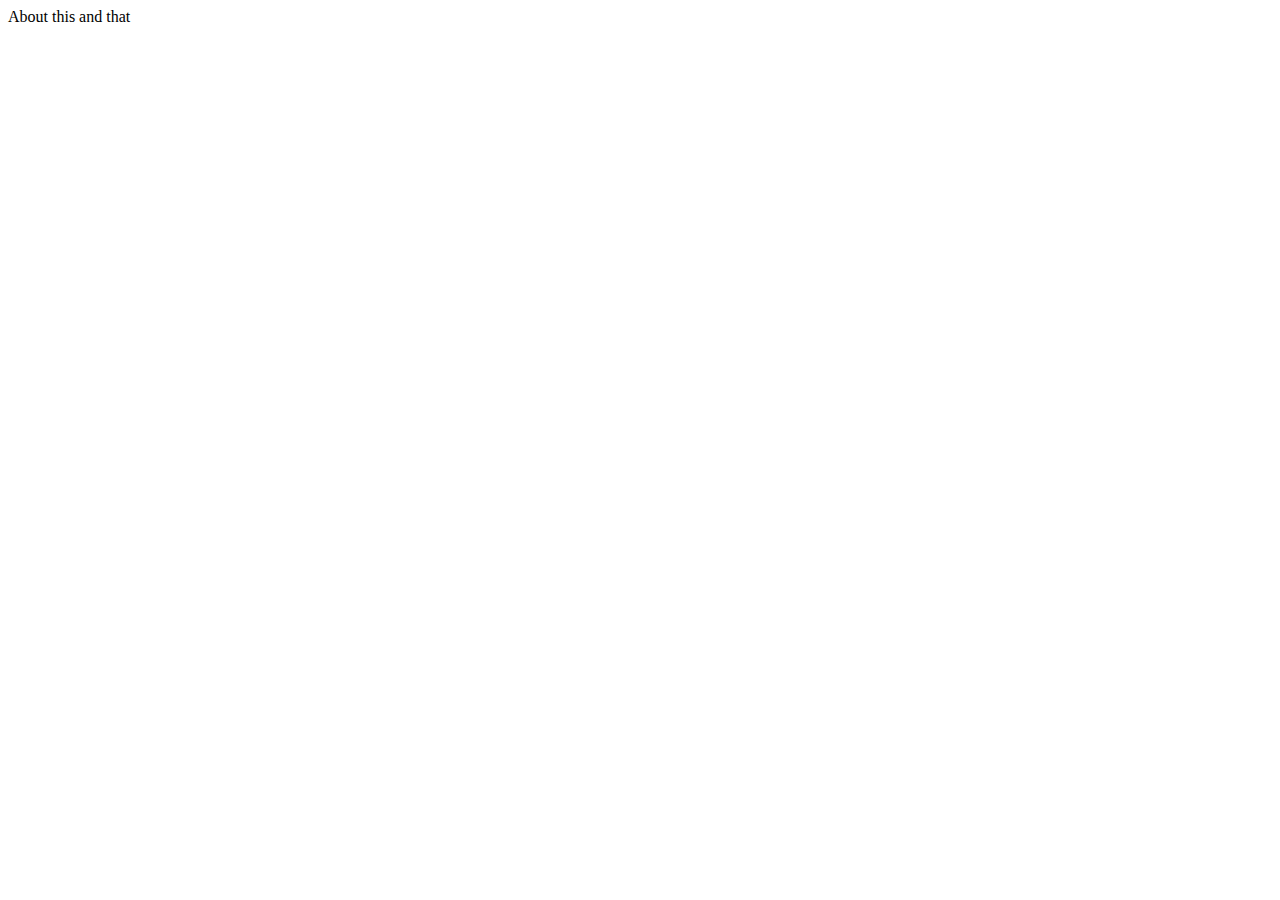
==== web_server/templates/about.html @ 945e825f "server project set up" ====
<!DOCTYPE html>
<html>
    <head>
        <title>TEST SITE</title>
        <link rel='stylesheet' type="text/css" href="style.css">
    </head>
    <body>
        About this and that
        <script src="script.js"></script>
    </body>
</html>
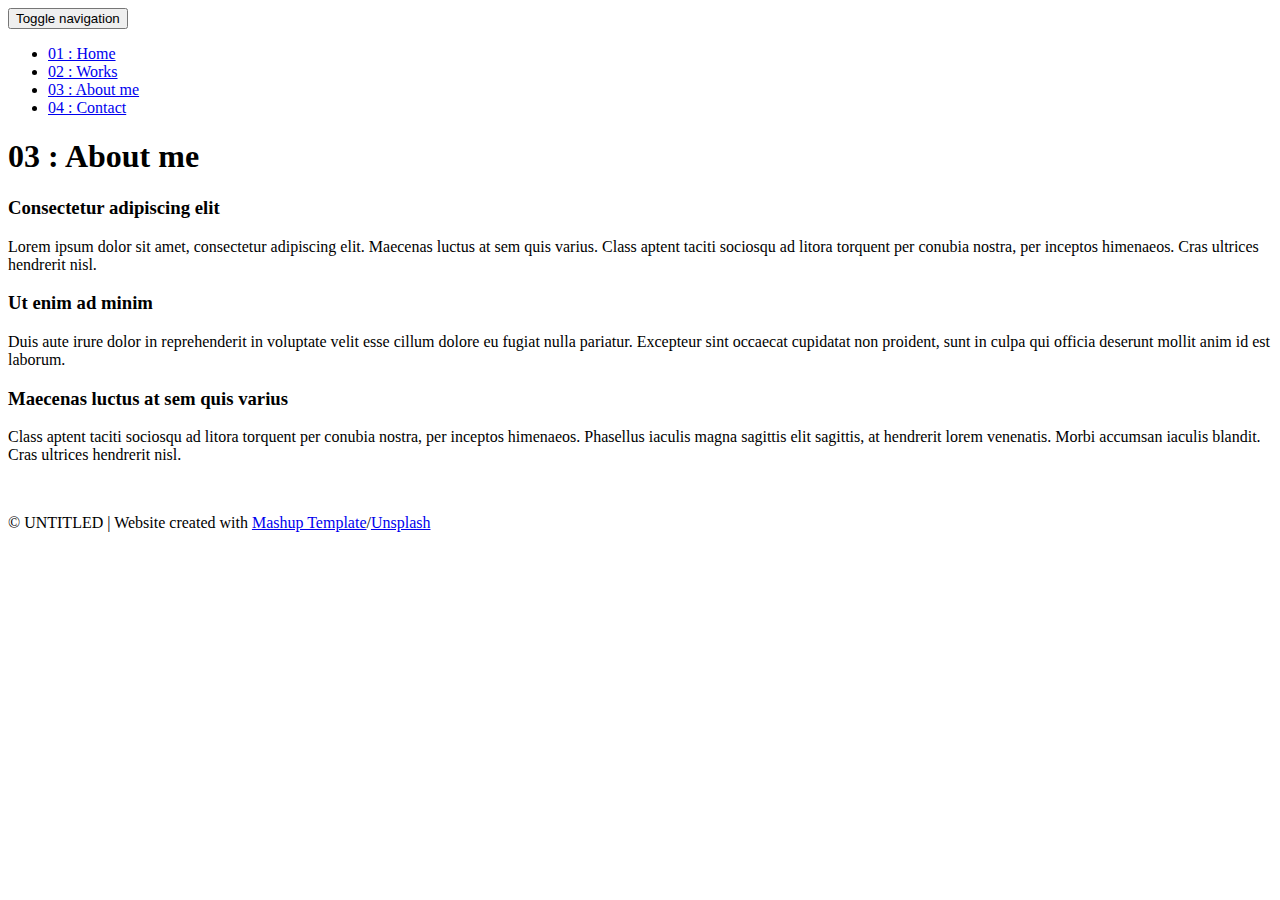
==== commit 3fd3ee95: "set the pages of about, contact and work/works" ====
--- a/web_server/templates/about.html
+++ b/web_server/templates/about.html
@@ -1,11 +1,120 @@
 <!DOCTYPE html>
-<html>
-    <head>
-        <title>TEST SITE</title>
-        <link rel='stylesheet' type="text/css" href="style.css">
-    </head>
-    <body>
-        About this and that
-        <script src="script.js"></script>
-    </body>
+<html lang="en">
+
+<head>
+  <meta charset="UTF-8">
+  <meta content="IE=edge" http-equiv="X-UA-Compatible">
+  <meta content="width=device-width,initial-scale=1" name="viewport">
+  <meta content="description" name="description">
+  <meta name="google" content="notranslate" />
+  <meta content="Mashup templates have been developped by Orson.io team" name="author">
+
+  <!-- Disable tap highlight on IE  -->
+  <meta name="msapplication-tap-highlight" content="no">
+  
+  <link rel="apple-touch-icon" sizes="180x180" href="./static/assets/apple-icon-180x180.png">
+  <link href="./static/assets/astroreader.ico" rel="icon">
+
+  <title>Title page</title>  
+
+<link href="./static/main.3f6952e4.css" rel="stylesheet"></head>
+
+<body class="">
+<div id="site-border-left"></div>
+<div id="site-border-right"></div>
+<div id="site-border-top"></div>
+<div id="site-border-bottom"></div>
+ <!-- Add your content of header -->
+<header>
+  <nav class="navbar  navbar-fixed-top navbar-default">
+    <div class="container">
+        <button type="button" class="navbar-toggle collapsed" data-toggle="collapse" data-target="#navbar-collapse" aria-expanded="false">
+          <span class="sr-only">Toggle navigation</span>
+          <span class="icon-bar"></span>
+          <span class="icon-bar"></span>
+          <span class="icon-bar"></span>
+        </button>
+
+      <div class="collapse navbar-collapse" id="navbar-collapse">
+        <ul class="nav navbar-nav ">
+          <li><a href="./index.html" title="">01 : Home</a></li>
+          <li><a href="./works.html" title="">02 : Works</a></li>
+          <li><a href="./about.html" title="">03 : About me</a></li>
+          <li><a href="./contact.html" title="">04 : Contact</a></li>
+        </ul>
+
+
+      </div> 
+    </div>
+  </nav>
+</header>
+
+<div class="section-container">
+    <div class="container">
+      <div class="row">
+        <div class="col-xs-12">
+          <div class="section-container-spacer text-center">
+            <h1 class="h2">03 : About me</h1>
+          </div>
+          
+          <div class="row">
+            <div class="col-md-10 col-md-offset-1">
+              <div class="row">
+                <div class="col-xs-12 col-md-6">
+                  <h3>Consectetur adipiscing elit</h3>
+                  <p>Lorem ipsum dolor sit amet, consectetur adipiscing elit. Maecenas luctus at sem quis varius. 
+                  Class aptent taciti sociosqu ad litora torquent per conubia nostra, per inceptos himenaeos. Cras ultrices hendrerit nisl.</p>
+                  <h3>Ut enim ad minim  </h3>
+                  <p>Duis aute irure dolor in reprehenderit in voluptate velit esse
+                  cillum dolore eu fugiat nulla pariatur. Excepteur sint occaecat cupidatat non
+                  proident, sunt in culpa qui officia deserunt mollit anim id est laborum. 
+                  <h3>Maecenas luctus at sem quis varius</h3>
+                  <p>
+                  Class aptent taciti sociosqu ad litora torquent per conubia nostra, per inceptos himenaeos. Phasellus iaculis magna sagittis elit sagittis, at hendrerit lorem venenatis. Morbi accumsan iaculis blandit. Cras ultrices hendrerit nisl.</p>
+                </div>
+                <div class="col-xs-12 col-md-6">
+                  <img src="./static/assets/images/profil.jpg" class="img-responsive" alt="">
+                </div>
+              </div>
+            </div>
+          </div>
+          
+          
+       </div>
+      </div>
+    </div>
+  </div>
+
+
+<footer class="footer-container text-center">
+  <div class="container">
+    <div class="row">
+      <div class="col-xs-12">
+        <p>© UNTITLED | Website created with <a href="http://www.mashup-template.com/" title="Create website with free html template">Mashup Template</a>/<a href="https://www.unsplash.com/" title="Beautiful Free Images">Unsplash</a></p>
+      </div>
+    </div>
+  </div>
+</footer>
+
+<script>
+  document.addEventListener("DOMContentLoaded", function (event) {
+     navActivePage();
+  });
+</script>
+
+<!-- Google Analytics: change UA-XXXXX-X to be your site's ID 
+
+<script>
+  (function (i, s, o, g, r, a, m) {
+    i['GoogleAnalyticsObject'] = r; i[r] = i[r] || function () {
+      (i[r].q = i[r].q || []).push(arguments)
+    }, i[r].l = 1 * new Date(); a = s.createElement(o),
+      m = s.getElementsByTagName(o)[0]; a.async = 1; a.src = g; m.parentNode.insertBefore(a, m)
+  })(window, document, 'script', '//www.google-analytics.com/analytics.js', 'ga');
+  ga('create', 'UA-XXXXX-X', 'auto');
+  ga('send', 'pageview');
+</script>
+
+--> <script type="text/javascript" src="/static/main.70a66962.js"></script></body>
+
 </html>